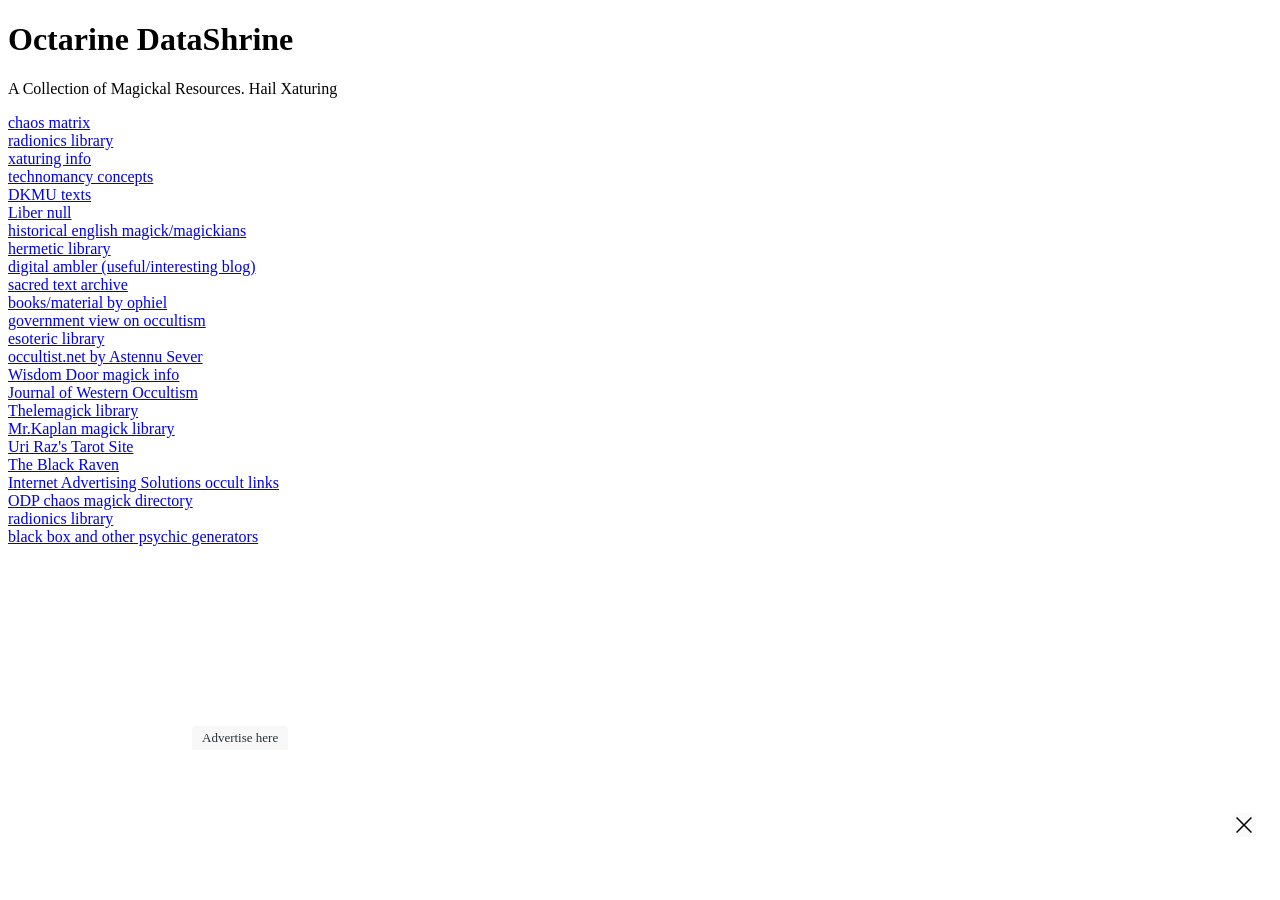
==== index.html @ e8db81ae "Update index.html" ====
<!DOCTYPE html>
<html>
<head>
<title>Octarine DataShrine</title>
<link rel="stylesheet" href="style.css">
</head>
<body>

<h1>Octarine DataShrine</h1>
<p>A Collection of Magickal Resources. Hail Xaturing</p>

<a href="http://www.chaosmatrix.org/">chaos matrix</a>
<br>
<a href="https://soundofstars.org/healtharticles/psyonics_resources.pdf">radionics library</a>
<br>
<a href="https://waningmoon.com/xaturing/links/Related_Material/">xaturing info</a>
<br>
<a href="https://technomancy101.com/">technomancy concepts</a>
<br>
<a href="https://www.dkmu.org/text/">DKMU texts</a>
<br>
<a href="http://www.bahaistudies.net/asma/liber_null.pdf">Liber null</a>
<br>
<a href="https://www.esotericarchives.com/">historical english magick/magickians</a>
<br>
<a href="https://hermetic.com/index">hermetic library</a>
<br>
<a href="https://digitalambler.com/">digital ambler (useful/interesting blog)</a>
<br>
<a href="https://sacred-texts.com/bos/index.htm">sacred text archive</a>
<br>
<a href="https://ophiel.art/">books/material by ophiel</a>
<br>
<a href="https://www.ojp.gov/ncjrs/virtual-library/abstracts/occult-criminal-investigation">government view on occultism</a>
<br>
<a href="https://esotericlibrary.weebly.com/">esoteric library</a>
<br>
<a href="https://occultist.net/author/melfius/page/2/">occultist.net by Astennu Sever</a>
<br>
<a href="http://wisdomsdoor.com/library/magick.php">Wisdom Door magick info</a>
<br>
<a href="http://jwmt.org/">Journal of Western Occultism</a>
<br>
<a href="https://www.tarrdaniel.com/documents/thelemagick.html">Thelemagick library</a>
<br>
<a href="https://www.mr-kaplan.com/Library/">Mr.Kaplan magick library</a>
<br>
<a href="https://www.mr-kaplan.com">Uri Raz's Tarot Site</a>
<br>
<a href="https://www.grimoires.com/Faust/introfst.html">The Black Raven</a>
<br>
<a href="https://www.iaswww.com/apr/Society/Religion_and_Spirituality/Esoteric_and_Occult/Magick/Chaos/">Internet Advertising Solutions occult links</a>
<br>
<a href="http://odp.org/Society/Religion_and_Spirituality/Esoteric_and_Occult/Magick/Chaos">ODP chaos magick directory</a>
<br>
<a href="https://www.rad111.com/radionics-libraries/">radionics library</a>
<br>
<a href="https://www.bibliotecapleyades.net/ciencia/ciencia_psycho17.htm">black box and other psychic generators</a>

<footer>
  <div style="position: absolute; z-index: 99999">
      <input autocomplete="off" type="checkbox" id="aadsstickyml9gzjvx" hidden />
      <div style="padding-top: 0; padding-bottom: auto;">
        <div style="width:100%;height:auto;position:fixed;text-align:center;font-size:0;bottom:0;left:0;right:0;margin:auto">
          <label for="aadsstickyml9gzjvx" style="top: 50%;transform: translateY(-50%);right:24px;; position: absolute;border-radius: 4px; background: rgba(248, 248, 249, 0.70); padding: 4px;z-index: 99999;cursor:pointer">
            <svg fill="#000000" height="16px" width="16px" xmlns="http://www.w3.org/2000/svg" viewBox="0 0 490 490">
              <polygon points="456.851,0 245,212.564 33.149,0 0.708,32.337 212.669,245.004 0.708,457.678 33.149,490 245,277.443 456.851,490 489.292,457.678 277.331,245.004 489.292,32.337 "/>
            </svg>
          </label>
          <div id="frame" style="width: 100%;margin: auto;position: relative; z-index: 99998;">
                          <div style="width: 70%;margin:auto;text-align:left;position: absolute;left: 0;right: 0; top:-24px">
                            <a style="display:inline-block;font-size: 13px;color: #263238;padding: 4px 10px;background: #F8F8F9;text-decoration: none; border-radius: 4px 4px 0 0;"
                              id="frame-link"
                              target="_blank"
                              href="https://aads.com/campaigns/new?source_id=2426593&source_type=ad_unit&partner=2426593">
                              Advertise here
                            </a>
                          </div>
                        <iframe data-aa=2426593 src=//acceptable.a-ads.com/2426593/?size=Adaptive style='border:0; padding:0; width:70%; height:auto; overflow:hidden; margin: auto'></iframe>
                    </div>
        </div>
        <style>
      #aadsstickyml9gzjvx:checked + div {
        display: none;
      }
    </style>
    </div></div>
</footer>
  
</body>

</html>
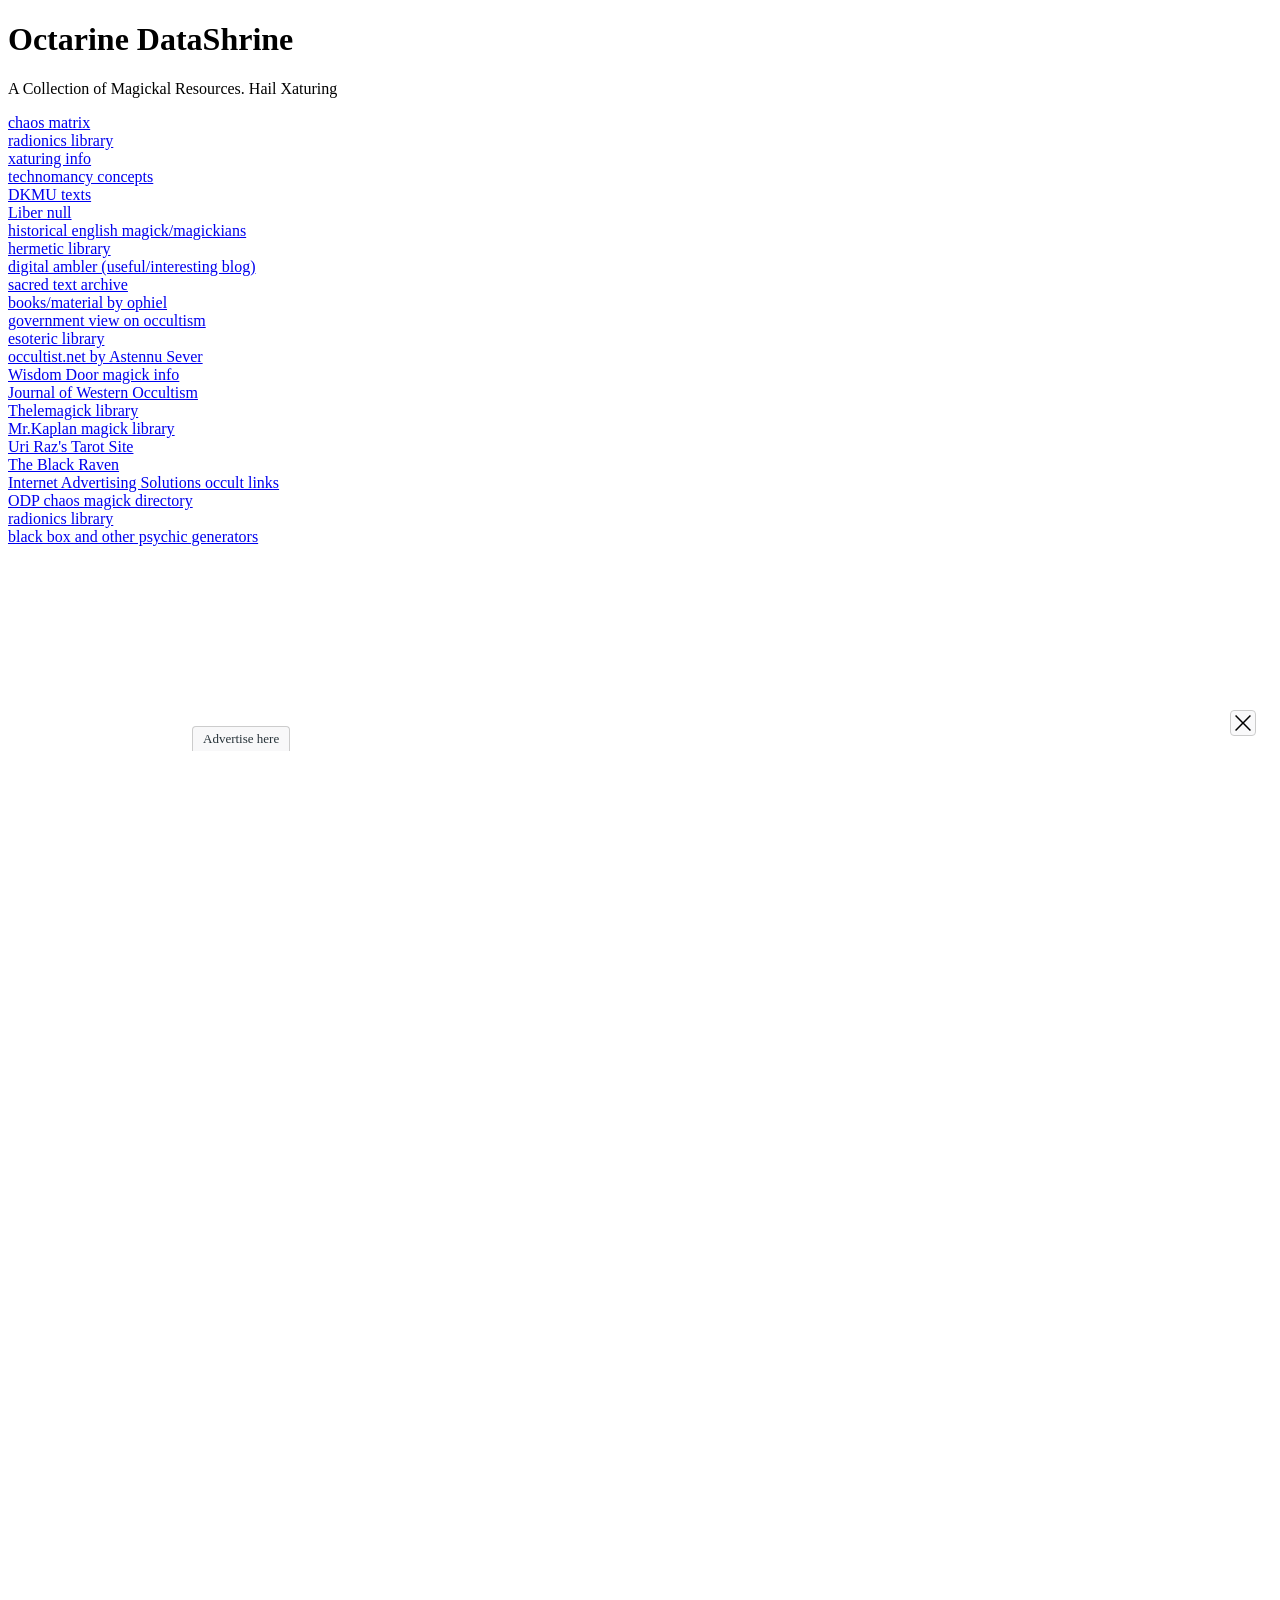
==== commit 3f3b7995: "Update index.html" ====
--- a/index.html
+++ b/index.html
@@ -58,33 +58,35 @@
 <a href="https://www.bibliotecapleyades.net/ciencia/ciencia_psycho17.htm">black box and other psychic generators</a>
 
 <footer>
-  <div style="position: absolute; z-index: 99999">
-      <input autocomplete="off" type="checkbox" id="aadsstickyml9gzjvx" hidden />
-      <div style="padding-top: 0; padding-bottom: auto;">
-        <div style="width:100%;height:auto;position:fixed;text-align:center;font-size:0;bottom:0;left:0;right:0;margin:auto">
-          <label for="aadsstickyml9gzjvx" style="top: 50%;transform: translateY(-50%);right:24px;; position: absolute;border-radius: 4px; background: rgba(248, 248, 249, 0.70); padding: 4px;z-index: 99999;cursor:pointer">
-            <svg fill="#000000" height="16px" width="16px" xmlns="http://www.w3.org/2000/svg" viewBox="0 0 490 490">
-              <polygon points="456.851,0 245,212.564 33.149,0 0.708,32.337 212.669,245.004 0.708,457.678 33.149,490 245,277.443 456.851,490 489.292,457.678 277.331,245.004 489.292,32.337 "/>
-            </svg>
-          </label>
-          <div id="frame" style="width: 100%;margin: auto;position: relative; z-index: 99998;">
-                          <div style="width: 70%;margin:auto;text-align:left;position: absolute;left: 0;right: 0; top:-24px">
-                            <a style="display:inline-block;font-size: 13px;color: #263238;padding: 4px 10px;background: #F8F8F9;text-decoration: none; border-radius: 4px 4px 0 0;"
-                              id="frame-link"
-                              target="_blank"
-                              href="https://aads.com/campaigns/new?source_id=2426593&source_type=ad_unit&partner=2426593">
-                              Advertise here
-                            </a>
-                          </div>
-                        <iframe data-aa=2426593 src=//acceptable.a-ads.com/2426593/?size=Adaptive style='border:0; padding:0; width:70%; height:auto; overflow:hidden; margin: auto'></iframe>
-                    </div>
+<div style="position: fixed; bottom: 0; left: 0; width: 100%; z-index: 99999;">
+  <input autocomplete="off" type="checkbox" id="aadsstickyml9gzjvx" hidden />
+  
+  <div style="width:100%; height:auto; text-align:center; font-size:0; position:relative;">
+    
+    <label for="aadsstickyml9gzjvx" style="top: -40px; right: 24px; position: absolute; border-radius: 4px; background: rgba(248, 248, 249, 0.9); padding: 4px; z-index: 99999; cursor:pointer; border: 1px solid #ccc;">
+      <svg fill="#000000" height="16px" width="16px" xmlns="http://www.w3.org/2000/svg" viewBox="0 0 490 490">
+        <polygon points="456.851,0 245,212.564 33.149,0 0.708,32.337 212.669,245.004 0.708,457.678 33.149,490 245,277.443 456.851,490 489.292,457.678 277.331,245.004 489.292,32.337 "/>
+      </svg>
+    </label>
+
+    <div id="frame" style="width: 100%; margin: auto; position: relative; z-index: 99998; background: white;">
+        <div style="width: 70%; margin:auto; text-align:left; position: absolute; left: 0; right: 0; top:-24px">
+          <a style="display:inline-block; font-size: 13px; color: #263238; padding: 4px 10px; background: #F8F8F9; text-decoration: none; border-radius: 4px 4px 0 0; border: 1px solid #ccc; border-bottom: none;"
+             target="_blank" href="https://aads.com/campaigns/new?source_id=2426593">
+            Advertise here
+          </a>
         </div>
-        <style>
-      #aadsstickyml9gzjvx:checked + div {
-        display: none;
-      }
-    </style>
-    </div></div>
+        <iframe data-aa=2426593 src="//acceptable.a-ads.com/2426593/?size=Adaptive" style='border:0; padding:0; width:70%; height:auto; overflow:hidden; margin: auto'></iframe>
+    </div>
+  </div>
+
+  <style>
+    /* This handles the "closing" functionality when the X is clicked */
+    #aadsstickyml9gzjvx:checked + div {
+      display: none;
+    }
+  </style>
+</div>
 </footer>
   
 </body>
--- a/style.css
+++ b/style.css
@@ -0,0 +1,4 @@
+body {
+    min-height: 200vh; /* This makes the page twice as long as the screen */
+    padding-bottom: 150px;
+}
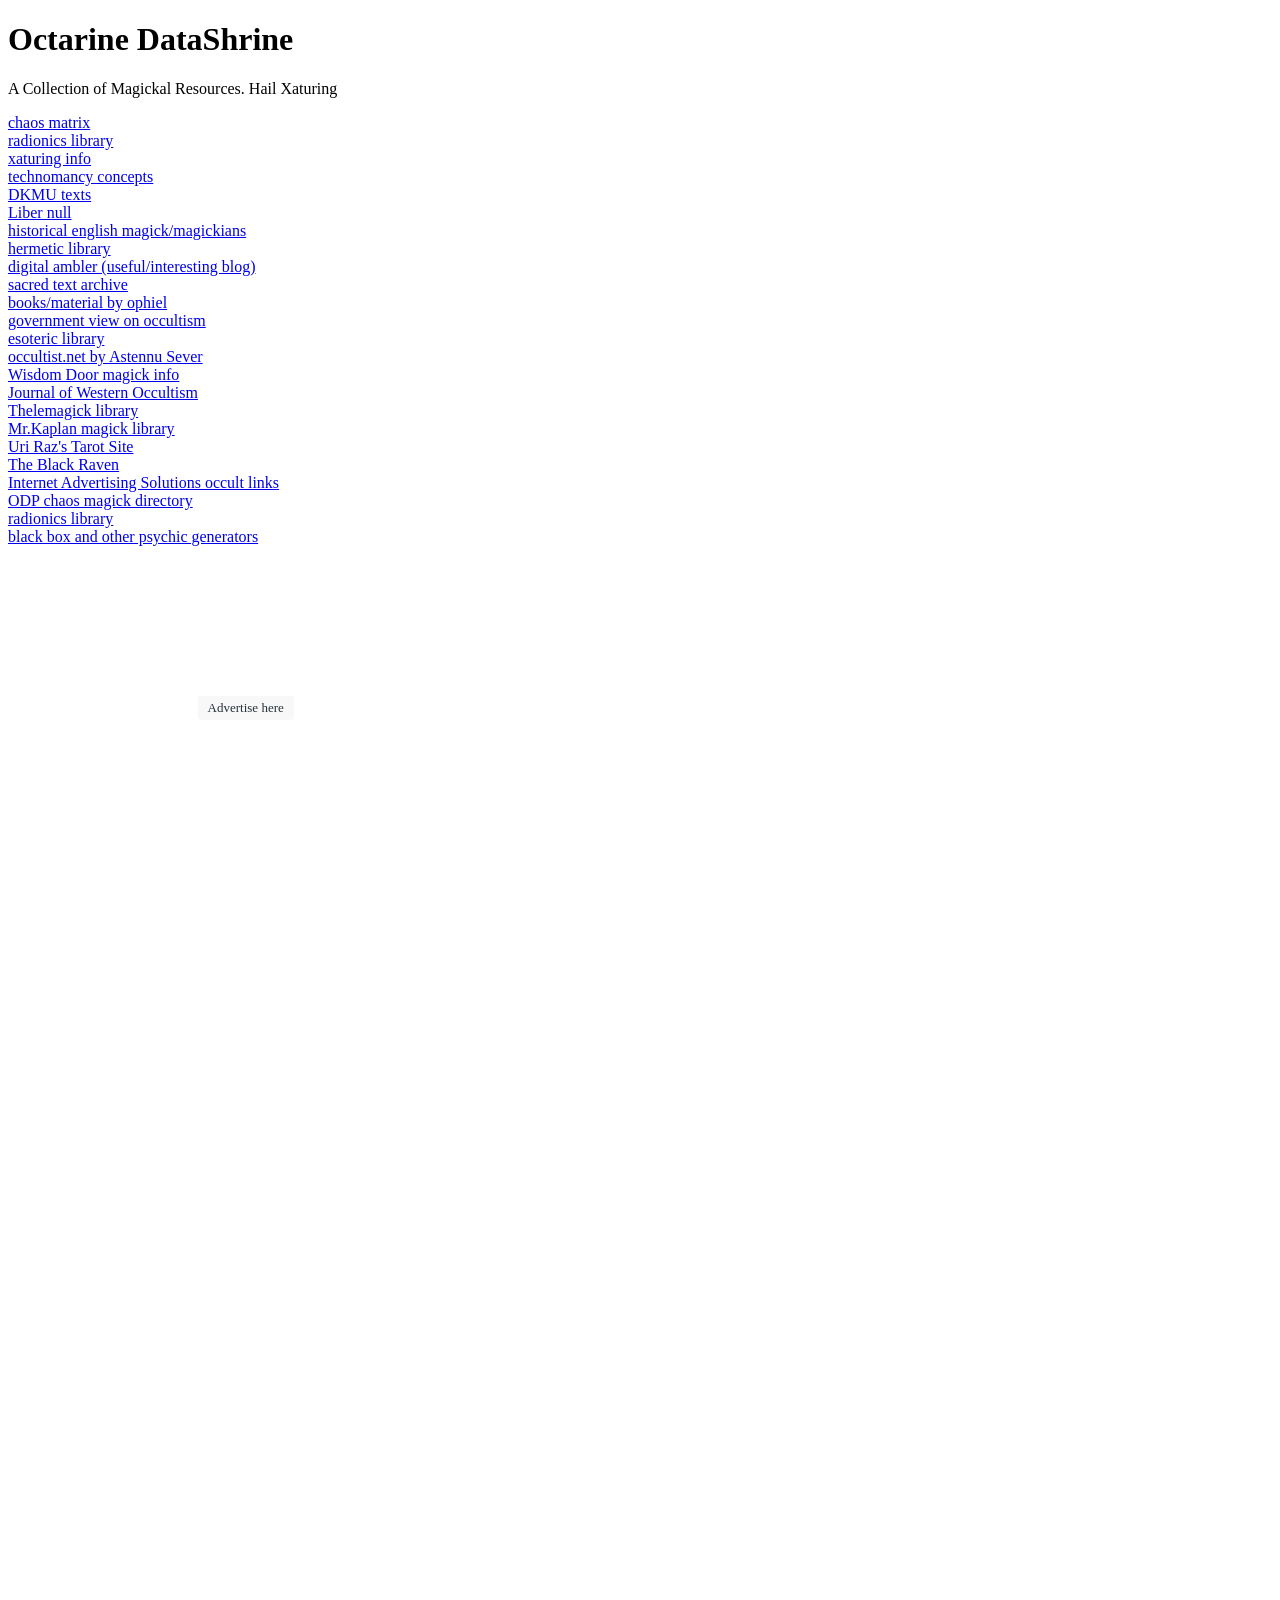
==== commit 15e7439f: "Update index.html" ====
--- a/index.html
+++ b/index.html
@@ -58,35 +58,13 @@
 <a href="https://www.bibliotecapleyades.net/ciencia/ciencia_psycho17.htm">black box and other psychic generators</a>
 
 <footer>
-<div style="position: fixed; bottom: 0; left: 0; width: 100%; z-index: 99999;">
-  <input autocomplete="off" type="checkbox" id="aadsstickyml9gzjvx" hidden />
-  
-  <div style="width:100%; height:auto; text-align:center; font-size:0; position:relative;">
-    
-    <label for="aadsstickyml9gzjvx" style="top: -40px; right: 24px; position: absolute; border-radius: 4px; background: rgba(248, 248, 249, 0.9); padding: 4px; z-index: 99999; cursor:pointer; border: 1px solid #ccc;">
-      <svg fill="#000000" height="16px" width="16px" xmlns="http://www.w3.org/2000/svg" viewBox="0 0 490 490">
-        <polygon points="456.851,0 245,212.564 33.149,0 0.708,32.337 212.669,245.004 0.708,457.678 33.149,490 245,277.443 456.851,490 489.292,457.678 277.331,245.004 489.292,32.337 "/>
-      </svg>
-    </label>
-
-    <div id="frame" style="width: 100%; margin: auto; position: relative; z-index: 99998; background: white;">
-        <div style="width: 70%; margin:auto; text-align:left; position: absolute; left: 0; right: 0; top:-24px">
-          <a style="display:inline-block; font-size: 13px; color: #263238; padding: 4px 10px; background: #F8F8F9; text-decoration: none; border-radius: 4px 4px 0 0; border: 1px solid #ccc; border-bottom: none;"
-             target="_blank" href="https://aads.com/campaigns/new?source_id=2426593">
-            Advertise here
-          </a>
+<div id="frame" style="width: 100%;margin: auto;position: relative; z-index: 99998;">
+          <iframe data-aa='2426593' src='//acceptable.a-ads.com/2426593/?size=Adaptive'
+                            style='border:0; padding:0; width:70%; height:auto; overflow:hidden;display: block;margin: auto'></iframe>
+          <div style="width: 70%;margin:auto;position: absolute;left: 0;right: 0">
+            <a target="_blank" style="display:inline-block;font-size: 13px;color: #263238;padding: 4px 10px;background: #F8F8F9;text-decoration: none; border-radius: 0 0 4px 4px;" id="frame-link" href="https://aads.com/campaigns/new/?source_id=2426593&source_type=ad_unit&partner=2426593">Advertise here</a>
+          </div>
         </div>
-        <iframe data-aa=2426593 src="//acceptable.a-ads.com/2426593/?size=Adaptive" style='border:0; padding:0; width:70%; height:auto; overflow:hidden; margin: auto'></iframe>
-    </div>
-  </div>
-
-  <style>
-    /* This handles the "closing" functionality when the X is clicked */
-    #aadsstickyml9gzjvx:checked + div {
-      display: none;
-    }
-  </style>
-</div>
 </footer>
   
 </body>
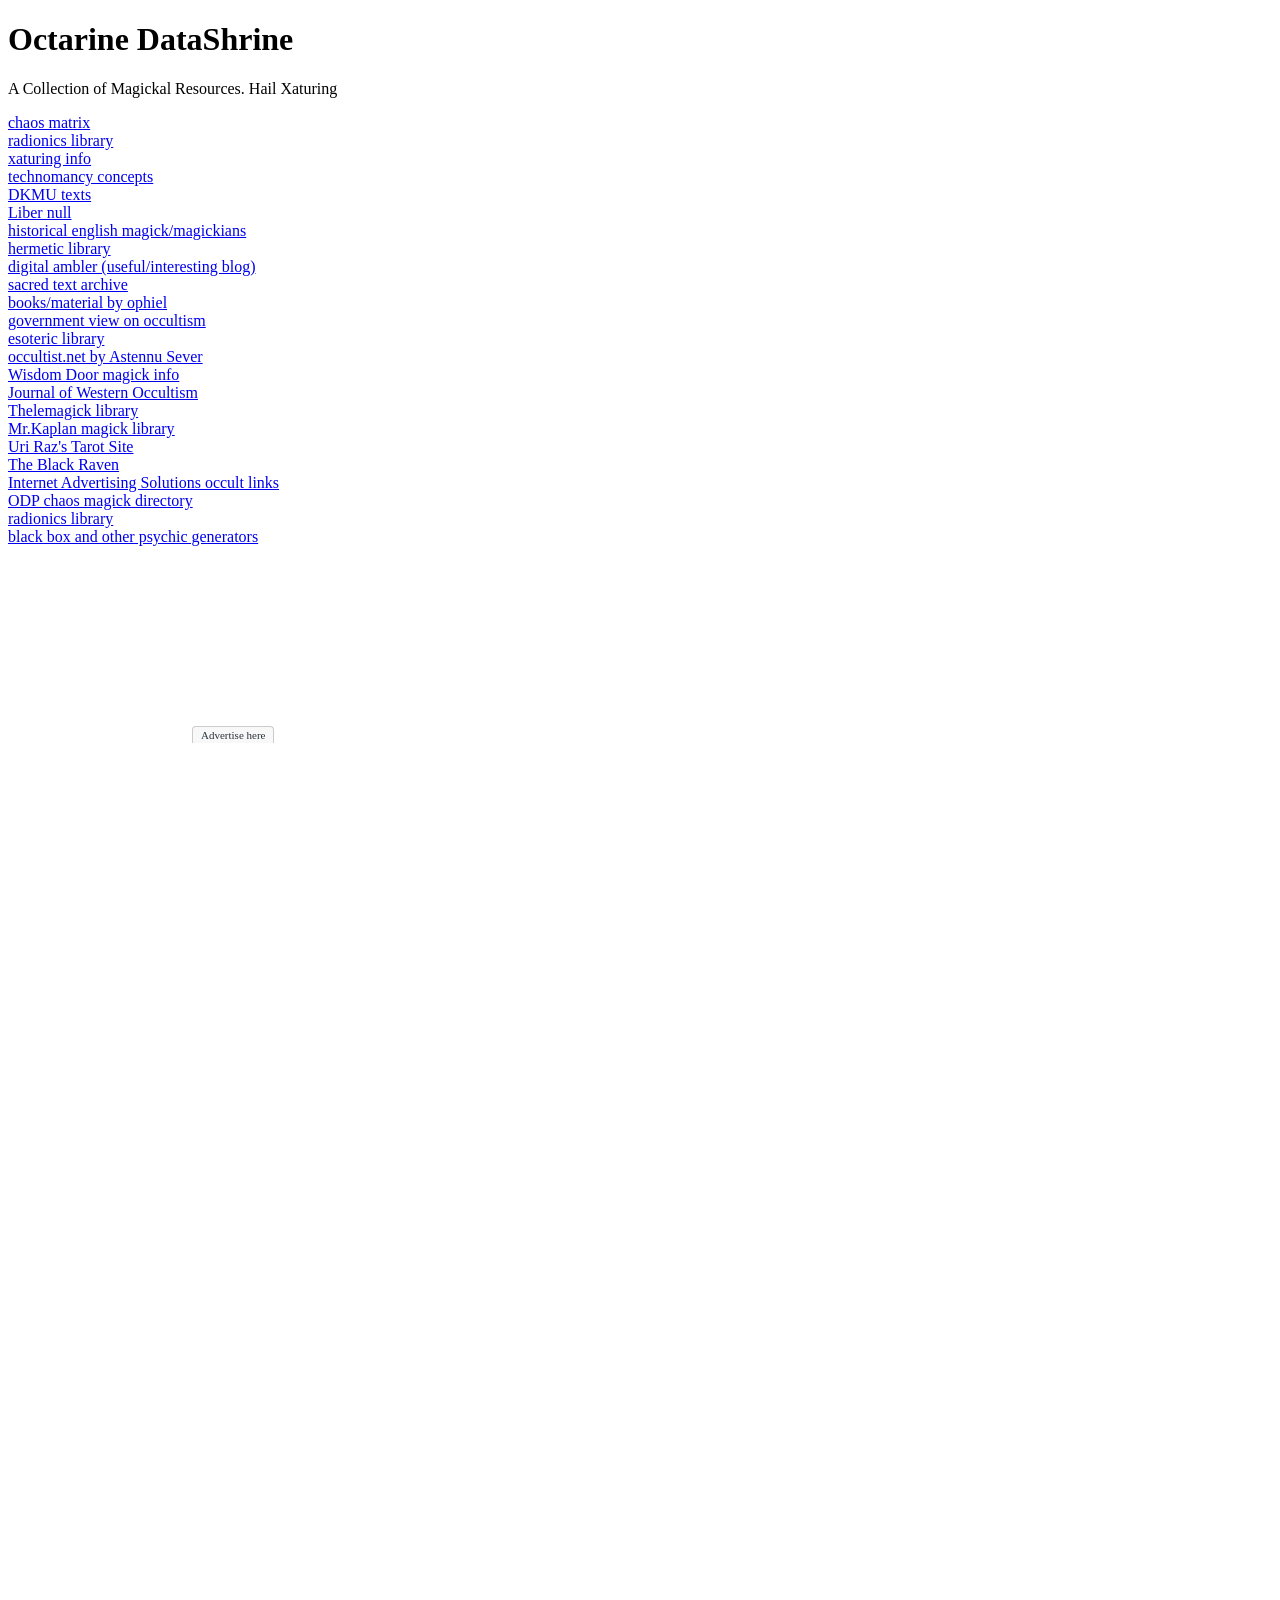
==== commit 5de8f909: "Update index.html" ====
--- a/index.html
+++ b/index.html
@@ -58,13 +58,21 @@
 <a href="https://www.bibliotecapleyades.net/ciencia/ciencia_psycho17.htm">black box and other psychic generators</a>
 
 <footer>
-<div id="frame" style="width: 100%;margin: auto;position: relative; z-index: 99998;">
-          <iframe data-aa='2426593' src='//acceptable.a-ads.com/2426593/?size=Adaptive'
-                            style='border:0; padding:0; width:70%; height:auto; overflow:hidden;display: block;margin: auto'></iframe>
-          <div style="width: 70%;margin:auto;position: absolute;left: 0;right: 0">
-            <a target="_blank" style="display:inline-block;font-size: 13px;color: #263238;padding: 4px 10px;background: #F8F8F9;text-decoration: none; border-radius: 0 0 4px 4px;" id="frame-link" href="https://aads.com/campaigns/new/?source_id=2426593&source_type=ad_unit&partner=2426593">Advertise here</a>
-          </div>
-        </div>
+<div id="frame" style="width: 100%; position: fixed; bottom: 0; left: 0; z-index: 99998; background: white;">
+  <iframe data-aa='2426593' 
+          src='//acceptable.a-ads.com/2426593/?size=Adaptive'
+          style='border:0; padding:0; width:70%; height:auto; overflow:hidden; display: block; margin: auto;'>
+  </iframe>
+  
+  <div style="width: 70%; margin: auto; position: absolute; left: 0; right: 0; top: -25px; text-align: left;">
+    <a target="_blank" 
+       style="display:inline-block; font-size: 11px; color: #263238; padding: 2px 8px; background: #F8F8F9; text-decoration: none; border-radius: 4px 4px 0 0; border: 1px solid #ccc; border-bottom: none;" 
+       id="frame-link" 
+       href="https://aads.com/campaigns/new/?source_id=2426593&source_type=ad_unit&partner=2426593">
+       Advertise here
+    </a>
+  </div>
+</div>
 </footer>
   
 </body>
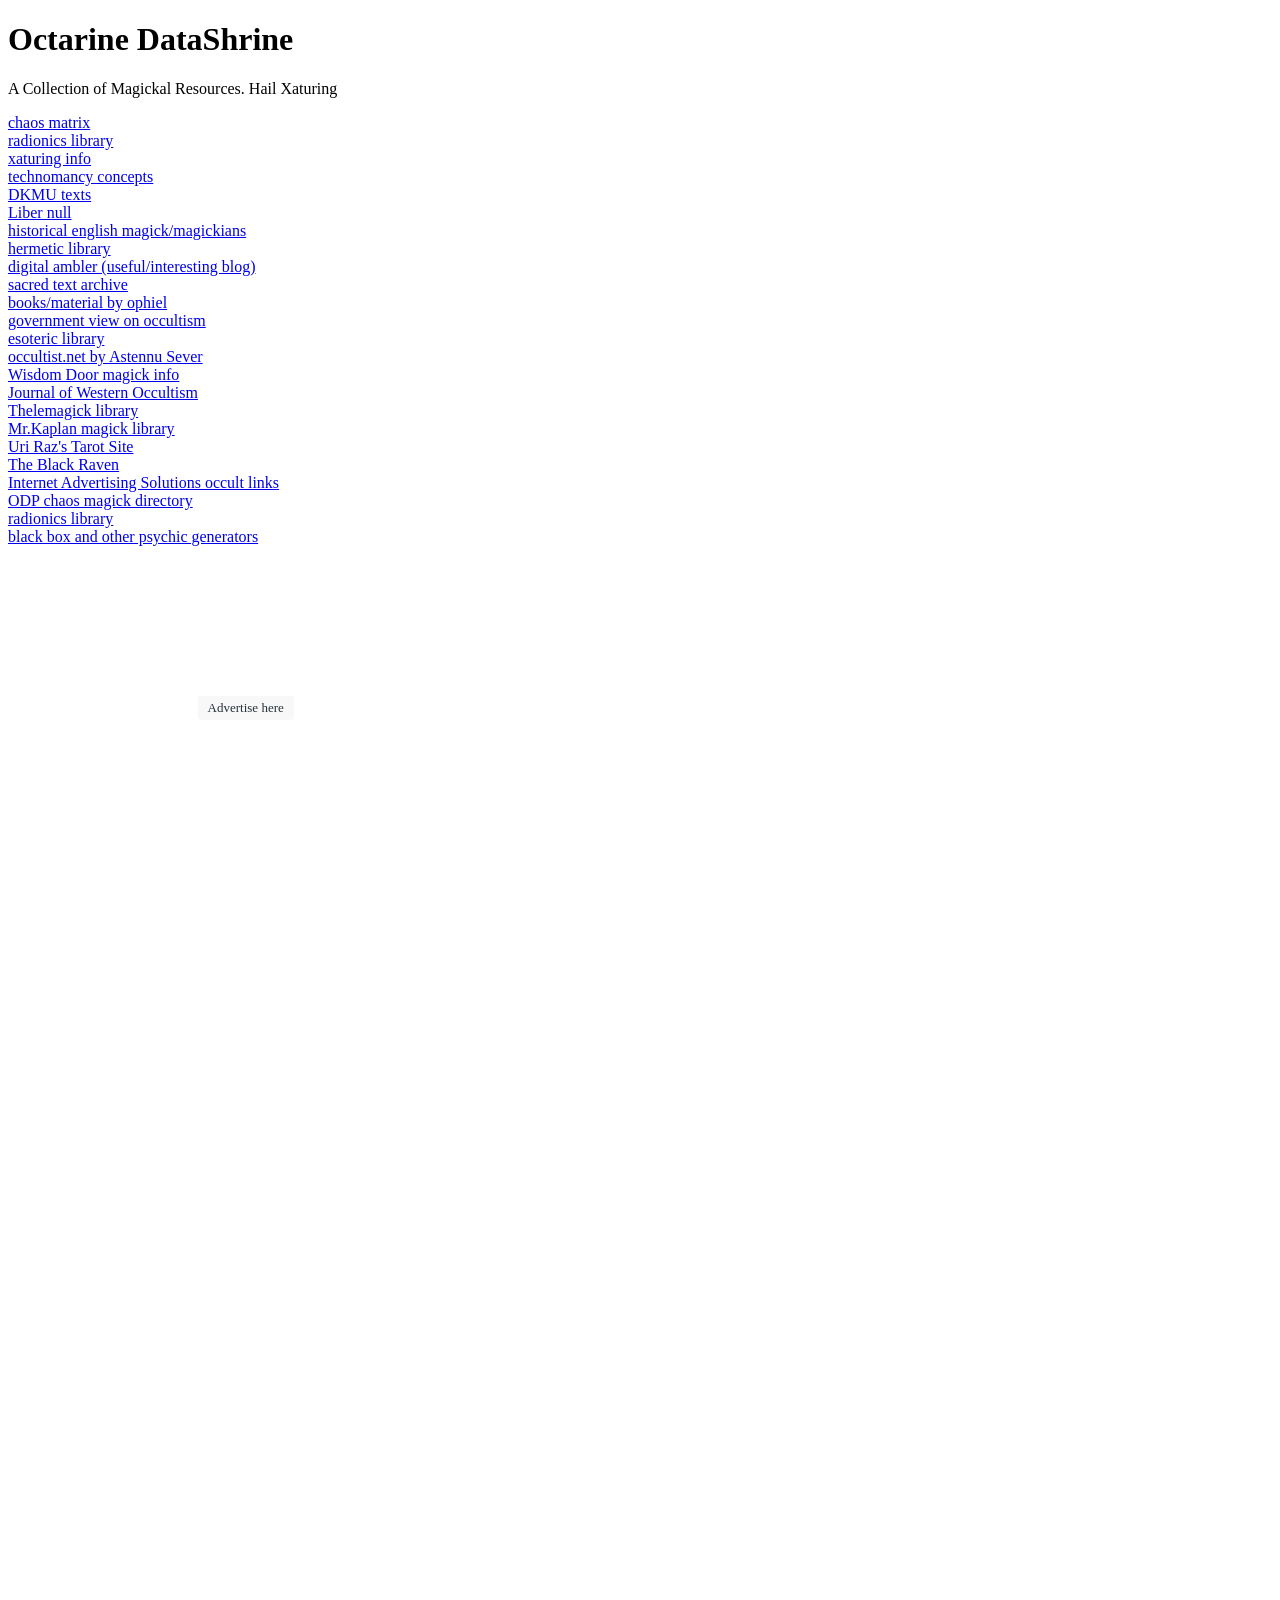
==== commit 6409849e: "Update index.html" ====
--- a/index.html
+++ b/index.html
@@ -58,21 +58,13 @@
 <a href="https://www.bibliotecapleyades.net/ciencia/ciencia_psycho17.htm">black box and other psychic generators</a>
 
 <footer>
-<div id="frame" style="width: 100%; position: fixed; bottom: 0; left: 0; z-index: 99998; background: white;">
-  <iframe data-aa='2426593' 
-          src='//acceptable.a-ads.com/2426593/?size=Adaptive'
-          style='border:0; padding:0; width:70%; height:auto; overflow:hidden; display: block; margin: auto;'>
-  </iframe>
-  
-  <div style="width: 70%; margin: auto; position: absolute; left: 0; right: 0; top: -25px; text-align: left;">
-    <a target="_blank" 
-       style="display:inline-block; font-size: 11px; color: #263238; padding: 2px 8px; background: #F8F8F9; text-decoration: none; border-radius: 4px 4px 0 0; border: 1px solid #ccc; border-bottom: none;" 
-       id="frame-link" 
-       href="https://aads.com/campaigns/new/?source_id=2426593&source_type=ad_unit&partner=2426593">
-       Advertise here
-    </a>
-  </div>
-</div>
+<div id="frame" style="width: 100%;margin: auto;position: relative; z-index: 99998;">
+          <iframe data-aa='2426593' src='//acceptable.a-ads.com/2426593/?size=Adaptive'
+                            style='border:0; padding:0; width:70%; height:auto; overflow:hidden;display: block;margin: auto'></iframe>
+          <div style="width: 70%;margin:auto;position: absolute;left: 0;right: 0">
+            <a target="_blank" style="display:inline-block;font-size: 13px;color: #263238;padding: 4px 10px;background: #F8F8F9;text-decoration: none; border-radius: 0 0 4px 4px;" id="frame-link" href="https://aads.com/campaigns/new/?source_id=2426593&source_type=ad_unit&partner=2426593">Advertise here</a>
+          </div>
+        </div>
 </footer>
   
 </body>
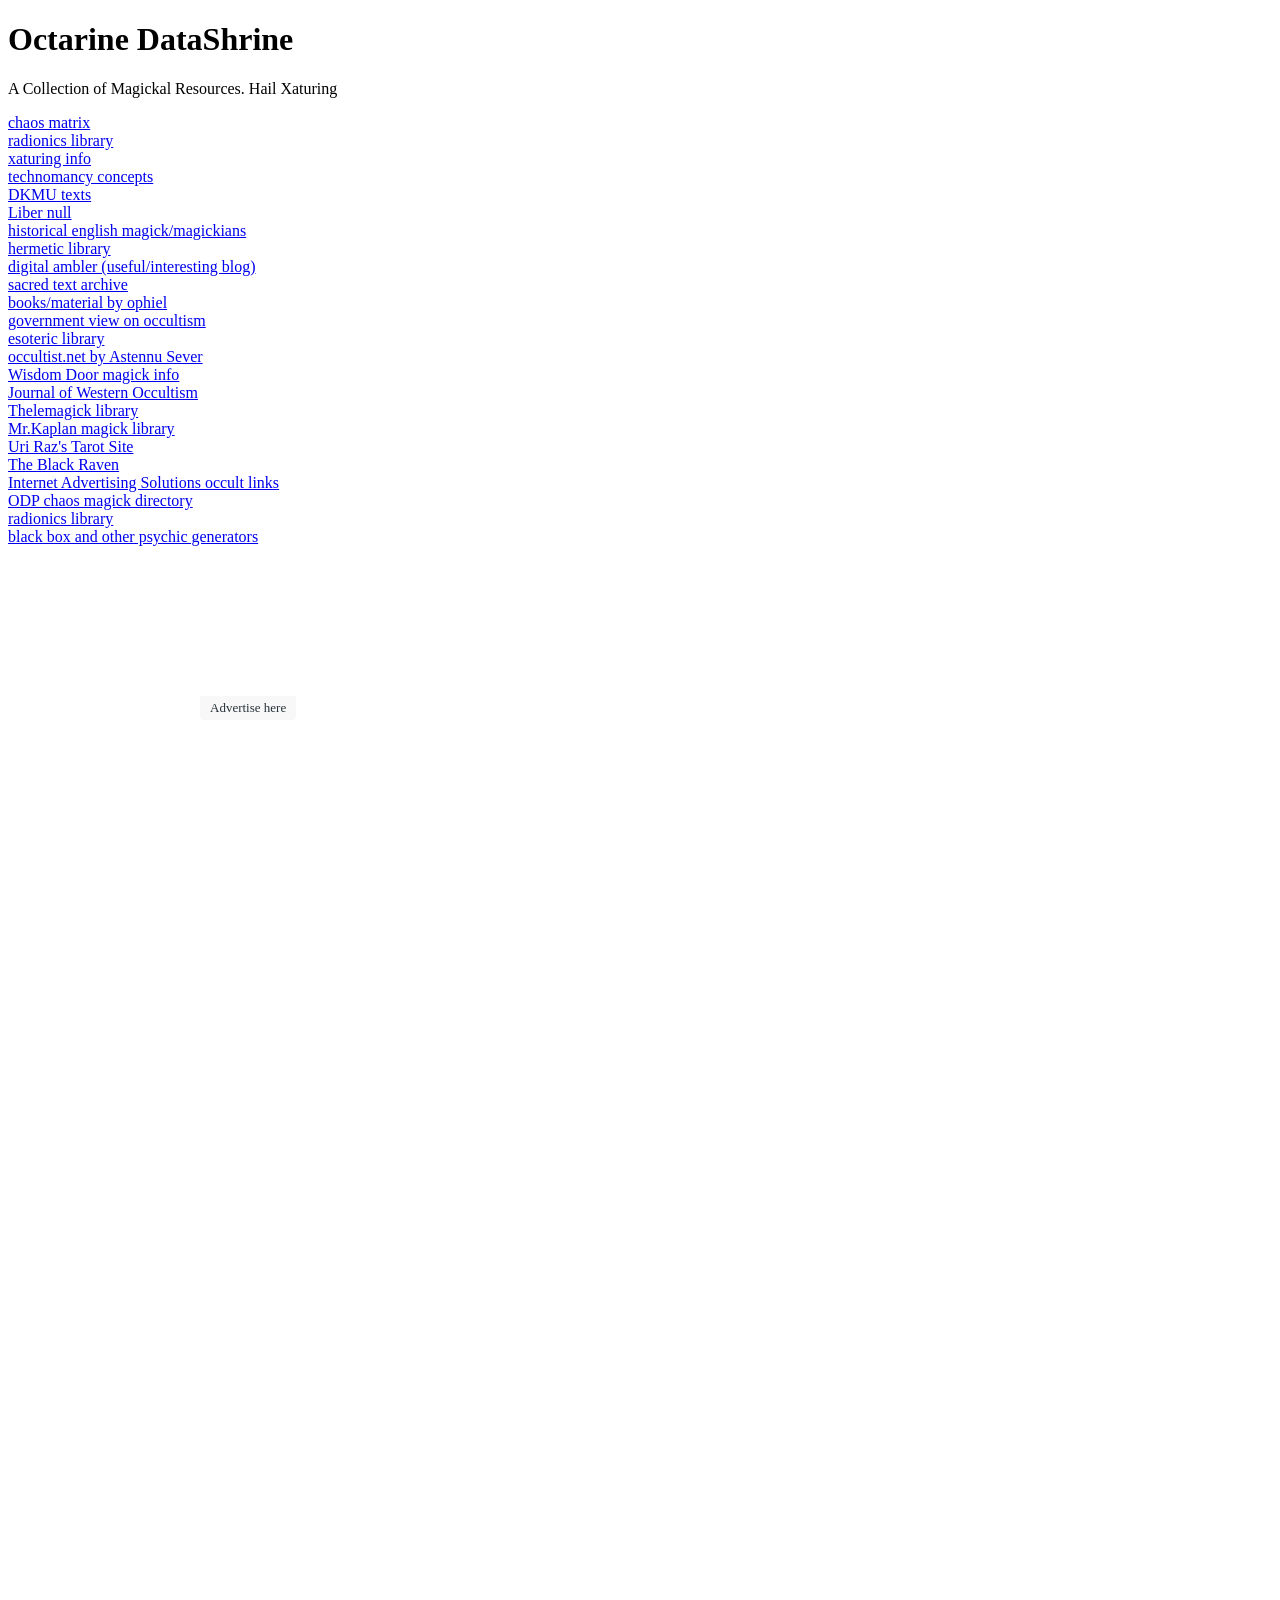
==== commit d3b836dc: "Update index.html" ====
--- a/index.html
+++ b/index.html
@@ -58,7 +58,7 @@
 <a href="https://www.bibliotecapleyades.net/ciencia/ciencia_psycho17.htm">black box and other psychic generators</a>
 
 <footer>
-<div id="frame" style="width: 100%;margin: auto;position: relative; z-index: 99998;">
+<div id="frame" style="width: 100%;margin: auto;position: fixed; z-index: 99998;">
           <iframe data-aa='2426593' src='//acceptable.a-ads.com/2426593/?size=Adaptive'
                             style='border:0; padding:0; width:70%; height:auto; overflow:hidden;display: block;margin: auto'></iframe>
           <div style="width: 70%;margin:auto;position: absolute;left: 0;right: 0">
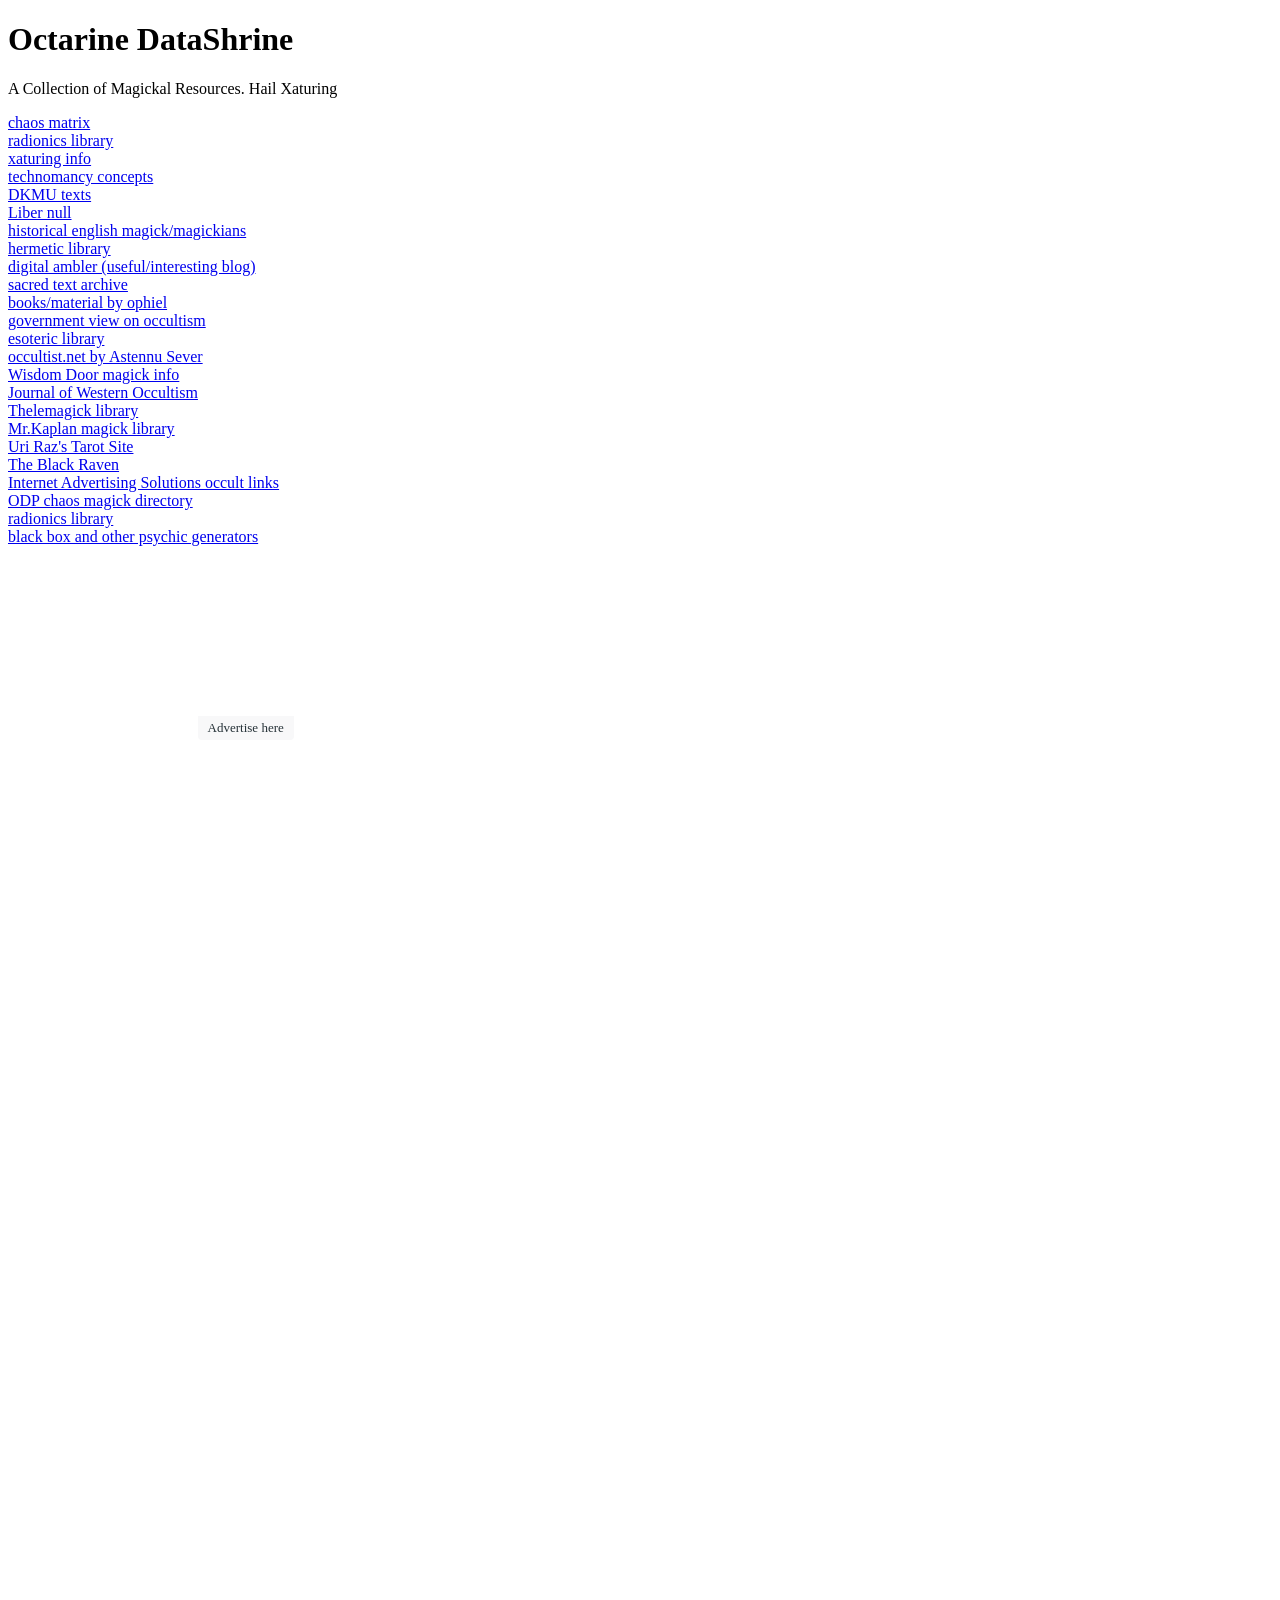
==== commit 9daa6329: "Update index.html" ====
--- a/index.html
+++ b/index.html
@@ -58,13 +58,14 @@
 <a href="https://www.bibliotecapleyades.net/ciencia/ciencia_psycho17.htm">black box and other psychic generators</a>
 
 <footer>
-<div id="frame" style="width: 100%;margin: auto;position: fixed; z-index: 99998;">
-          <iframe data-aa='2426593' src='//acceptable.a-ads.com/2426593/?size=Adaptive'
-                            style='border:0; padding:0; width:70%; height:auto; overflow:hidden;display: block;margin: auto'></iframe>
-          <div style="width: 70%;margin:auto;position: absolute;left: 0;right: 0">
-            <a target="_blank" style="display:inline-block;font-size: 13px;color: #263238;padding: 4px 10px;background: #F8F8F9;text-decoration: none; border-radius: 0 0 4px 4px;" id="frame-link" href="https://aads.com/campaigns/new/?source_id=2426593&source_type=ad_unit&partner=2426593">Advertise here</a>
-          </div>
-        </div>
+<div id="frame" style="width: 100%; margin-top: 20px; position: relative; z-index: 10;">
+  <iframe data-aa='2426593' src='//acceptable.a-ads.com/2426593/?size=Adaptive'
+          style='border:0; padding:0; width:70%; height:auto; overflow:hidden; display: block; margin: auto;'></iframe>
+  
+  <div style="width: 70%; margin: auto; text-align: left;">
+    <a target="_blank" style="display:inline-block; font-size: 13px; color: #263238; padding: 4px 10px; background: #F8F8F9; text-decoration: none; border-radius: 0 0 4px 4px;" id="frame-link" href="https://aads.com/campaigns/new/?source_id=2426593&source_type=ad_unit&partner=2426593">Advertise here</a>
+  </div>
+</div>
 </footer>
   
 </body>
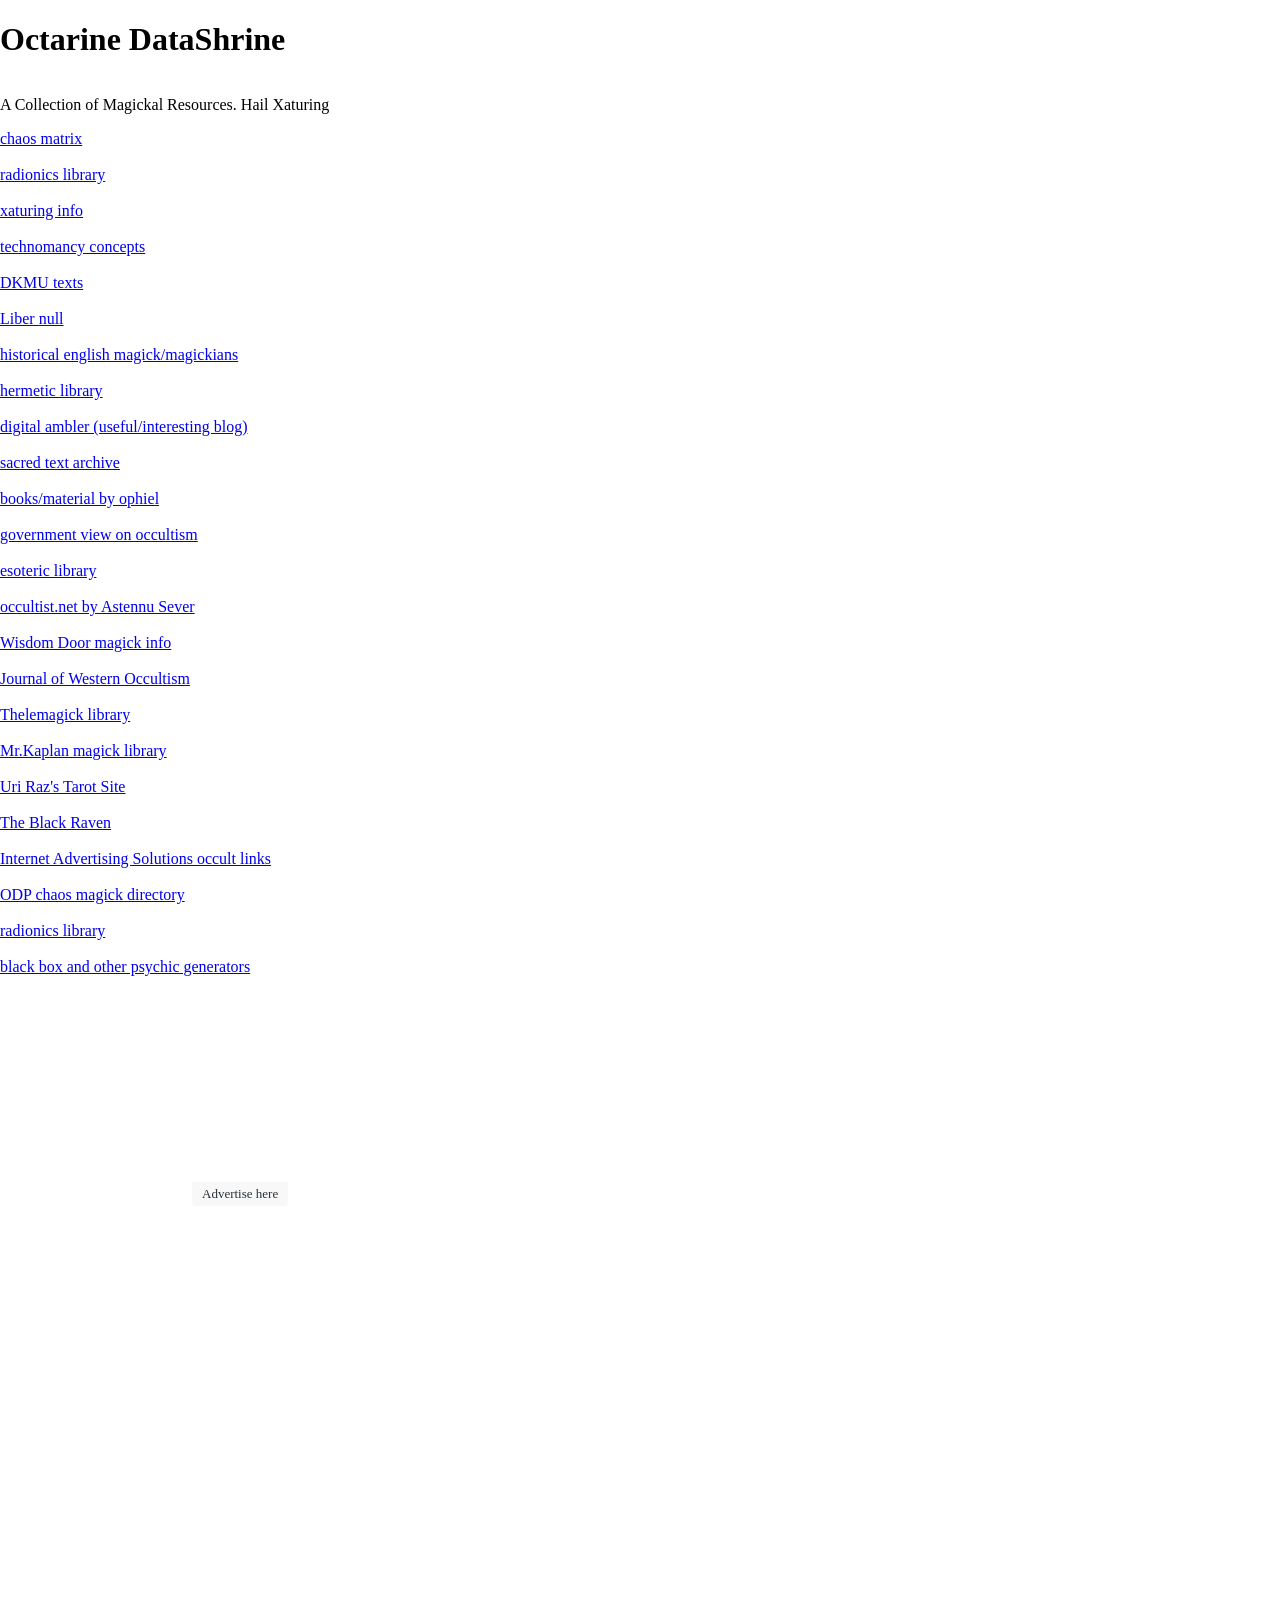
==== commit a148c1f7: "Update index.html" ====
--- a/index.html
+++ b/index.html
@@ -57,6 +57,7 @@
 <br>
 <a href="https://www.bibliotecapleyades.net/ciencia/ciencia_psycho17.htm">black box and other psychic generators</a>
 
+<br><br>
 <footer>
 <div id="frame" style="width: 100%; margin-top: 20px; position: relative; z-index: 10;">
   <iframe data-aa='2426593' src='//acceptable.a-ads.com/2426593/?size=Adaptive'
--- a/style.css
+++ b/style.css
@@ -1,4 +1,14 @@
+
+html, body {
+  min-height: 200vh;
+  margin: 0;
+}
+
 body {
-    min-height: 200vh; /* This makes the page twice as long as the screen */
-    padding-bottom: 150px;
+  display: flex;
+  flex-direction: column;
 }
+
+#frame {
+  margin-top: auto; /* This pushes the ad to the bottom of the flex container */
+}
